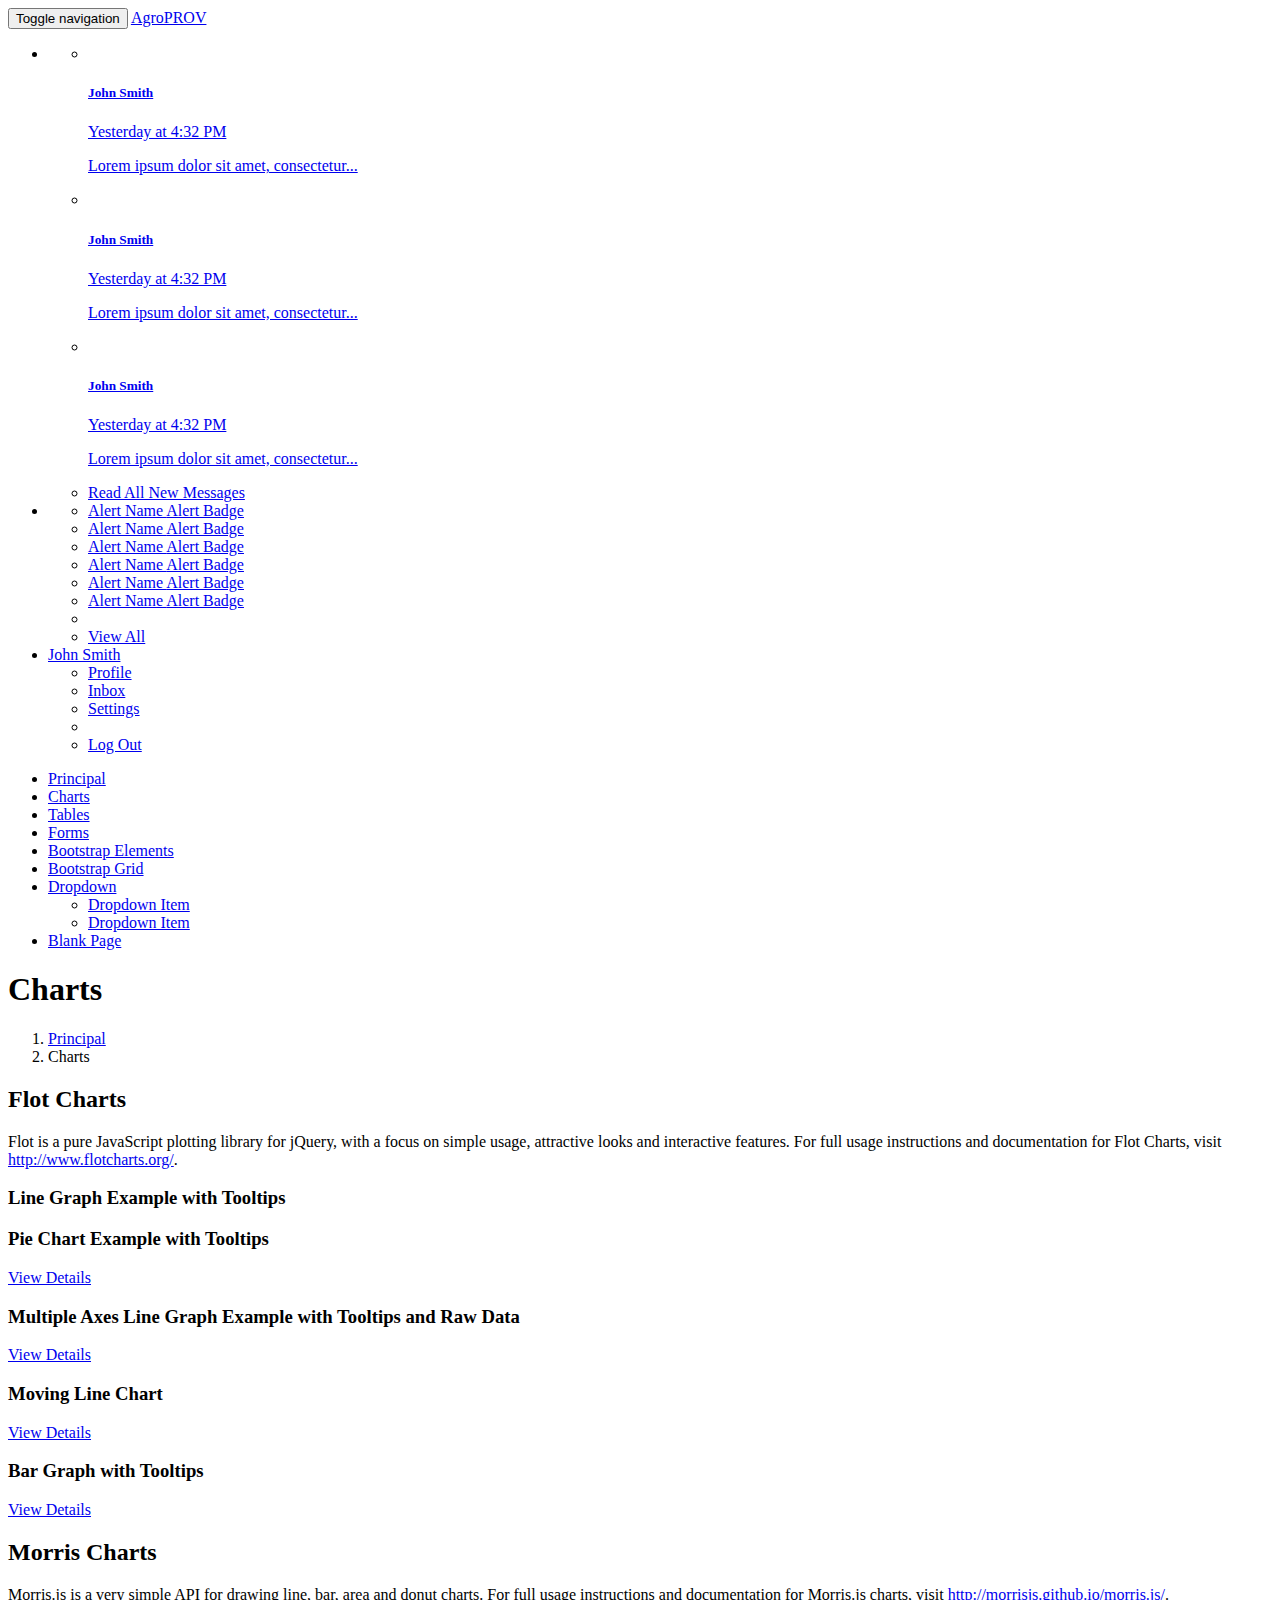
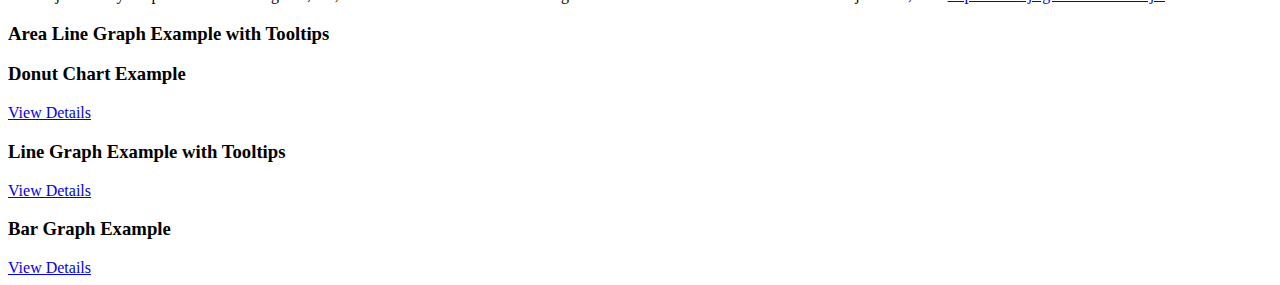
==== web/charts.html @ 5d56970c "Classes Temperatura" ====
<!DOCTYPE html>
<html lang="en">

<head>

    <meta charset="utf-8">
    <meta http-equiv="X-UA-Compatible" content="IE=edge">
    <meta name="viewport" content="width=device-width, initial-scale=1">
    <meta name="description" content="">
    <meta name="author" content="">

    <title>SB Admin - Bootstrap Admin Template</title>

    <!-- Bootstrap Core CSS -->
    <link href="css/bootstrap.min.css" rel="stylesheet">

    <!-- Custom CSS -->
    <link href="css/sb-admin.css" rel="stylesheet">

    <!-- Morris Charts CSS -->
    <link href="css/plugins/morris.css" rel="stylesheet">

    <!-- Custom Fonts -->
    <link href="font-awesome/css/font-awesome.min.css" rel="stylesheet" type="text/css">

    <!-- HTML5 Shim and Respond.js IE8 support of HTML5 elements and media queries -->
    <!-- WARNING: Respond.js doesn't work if you view the page via file:// -->
    <!--[if lt IE 9]>
        <script src="https://oss.maxcdn.com/libs/html5shiv/3.7.0/html5shiv.js"></script>
        <script src="https://oss.maxcdn.com/libs/respond.js/1.4.2/respond.min.js"></script>
    <![endif]-->

</head>

<body>

    <div id="wrapper">

        <!-- Navigation -->
        <nav class="navbar navbar-inverse navbar-fixed-top" role="navigation">
            <!-- Brand and toggle get grouped for better mobile display -->
            <div class="navbar-header">
                <button type="button" class="navbar-toggle" data-toggle="collapse" data-target=".navbar-ex1-collapse">
                    <span class="sr-only">Toggle navigation</span>
                    <span class="icon-bar"></span>
                    <span class="icon-bar"></span>
                    <span class="icon-bar"></span>
                </button>
                <a class="navbar-brand" href="principal.jsp">AgroPROV</a>
            </div>
            <!-- Top Menu Items -->
            <ul class="nav navbar-right top-nav">
                <li class="dropdown">
                    <a href="#" class="dropdown-toggle" data-toggle="dropdown"><i class="fa fa-envelope"></i> <b class="caret"></b></a>
                    <ul class="dropdown-menu message-dropdown">
                        <li class="message-preview">
                            <a href="#">
                                <div class="media">
                                    <span class="pull-left">
                                        <img class="media-object" src="http://placehold.it/50x50" alt="">
                                    </span>
                                    <div class="media-body">
                                        <h5 class="media-heading"><strong>John Smith</strong>
                                        </h5>
                                        <p class="small text-muted"><i class="fa fa-clock-o"></i> Yesterday at 4:32 PM</p>
                                        <p>Lorem ipsum dolor sit amet, consectetur...</p>
                                    </div>
                                </div>
                            </a>
                        </li>
                        <li class="message-preview">
                            <a href="#">
                                <div class="media">
                                    <span class="pull-left">
                                        <img class="media-object" src="http://placehold.it/50x50" alt="">
                                    </span>
                                    <div class="media-body">
                                        <h5 class="media-heading"><strong>John Smith</strong>
                                        </h5>
                                        <p class="small text-muted"><i class="fa fa-clock-o"></i> Yesterday at 4:32 PM</p>
                                        <p>Lorem ipsum dolor sit amet, consectetur...</p>
                                    </div>
                                </div>
                            </a>
                        </li>
                        <li class="message-preview">
                            <a href="#">
                                <div class="media">
                                    <span class="pull-left">
                                        <img class="media-object" src="http://placehold.it/50x50" alt="">
                                    </span>
                                    <div class="media-body">
                                        <h5 class="media-heading"><strong>John Smith</strong>
                                        </h5>
                                        <p class="small text-muted"><i class="fa fa-clock-o"></i> Yesterday at 4:32 PM</p>
                                        <p>Lorem ipsum dolor sit amet, consectetur...</p>
                                    </div>
                                </div>
                            </a>
                        </li>
                        <li class="message-footer">
                            <a href="#">Read All New Messages</a>
                        </li>
                    </ul>
                </li>
                <li class="dropdown">
                    <a href="#" class="dropdown-toggle" data-toggle="dropdown"><i class="fa fa-bell"></i> <b class="caret"></b></a>
                    <ul class="dropdown-menu alert-dropdown">
                        <li>
                            <a href="#">Alert Name <span class="label label-default">Alert Badge</span></a>
                        </li>
                        <li>
                            <a href="#">Alert Name <span class="label label-primary">Alert Badge</span></a>
                        </li>
                        <li>
                            <a href="#">Alert Name <span class="label label-success">Alert Badge</span></a>
                        </li>
                        <li>
                            <a href="#">Alert Name <span class="label label-info">Alert Badge</span></a>
                        </li>
                        <li>
                            <a href="#">Alert Name <span class="label label-warning">Alert Badge</span></a>
                        </li>
                        <li>
                            <a href="#">Alert Name <span class="label label-danger">Alert Badge</span></a>
                        </li>
                        <li class="divider"></li>
                        <li>
                            <a href="#">View All</a>
                        </li>
                    </ul>
                </li>
                <li class="dropdown">
                    <a href="#" class="dropdown-toggle" data-toggle="dropdown"><i class="fa fa-user"></i> John Smith <b class="caret"></b></a>
                    <ul class="dropdown-menu">
                        <li>
                            <a href="#"><i class="fa fa-fw fa-user"></i> Profile</a>
                        </li>
                        <li>
                            <a href="#"><i class="fa fa-fw fa-envelope"></i> Inbox</a>
                        </li>
                        <li>
                            <a href="#"><i class="fa fa-fw fa-gear"></i> Settings</a>
                        </li>
                        <li class="divider"></li>
                        <li>
                            <a href="#"><i class="fa fa-fw fa-power-off"></i> Log Out</a>
                        </li>
                    </ul>
                </li>
            </ul>
            <!-- Sidebar Menu Items - These collapse to the responsive navigation menu on small screens -->
            <div class="collapse navbar-collapse navbar-ex1-collapse">
                <ul class="nav navbar-nav side-nav">
                    <li>
                        <a href="principal.jsp"><i class="fa fa-fw fa-dashboard"></i> Principal</a>
                    </li>
                    <li class="active">
                        <a href="charts.html"><i class="fa fa-fw fa-bar-chart-o"></i> Charts</a>
                    </li>
                    <li>
                        <a href="tables.html"><i class="fa fa-fw fa-table"></i> Tables</a>
                    </li>
                    <li>
                        <a href="forms.html"><i class="fa fa-fw fa-edit"></i> Forms</a>
                    </li>
                    <li>
                        <a href="bootstrap-elements.html"><i class="fa fa-fw fa-desktop"></i> Bootstrap Elements</a>
                    </li>
                    <li>
                        <a href="bootstrap-grid.html"><i class="fa fa-fw fa-wrench"></i> Bootstrap Grid</a>
                    </li>
                    <li>
                        <a href="javascript:;" data-toggle="collapse" data-target="#demo"><i class="fa fa-fw fa-arrows-v"></i> Dropdown <i class="fa fa-fw fa-caret-down"></i></a>
                        <ul id="demo" class="collapse">
                            <li>
                                <a href="#">Dropdown Item</a>
                            </li>
                            <li>
                                <a href="#">Dropdown Item</a>
                            </li>
                        </ul>
                    </li>
                    <li>
                        <a href="blank-page.html"><i class="fa fa-fw fa-file"></i> Blank Page</a>
                    </li>
                    
                </ul>
            </div>
            <!-- /.navbar-collapse -->
        </nav>

        <div id="page-wrapper">

            <div class="container-fluid">

                <!-- Page Heading -->
                <div class="row">
                    <div class="col-lg-12">
                        <h1 class="page-header">
                            Charts
                        </h1>
                        <ol class="breadcrumb">
                            <li>
                                <i class="fa fa-dashboard"></i>  <a href="principal.jsp">Principal</a>
                            </li>
                            <li class="active">
                                <i class="fa fa-bar-chart-o"></i> Charts
                            </li>
                        </ol>
                    </div>
                </div>
                <!-- /.row -->

                <!-- Flot Charts -->
                <div class="row">
                    <div class="col-lg-12">
                        <h2 class="page-header">Flot Charts</h2>
                        <p class="lead">Flot is a pure JavaScript plotting library for jQuery, with a focus on simple usage, attractive looks and interactive features. For full usage instructions and documentation for Flot Charts, visit <a href="http://www.flotcharts.org/">http://www.flotcharts.org/</a>.</p>
                    </div>
                </div>
                <!-- /.row -->

                <div class="row">
                    <div class="col-lg-12">
                        <div class="panel panel-primary">
                            <div class="panel-heading">
                                <h3 class="panel-title"><i class="fa fa-bar-chart-o"></i> Line Graph Example with Tooltips</h3>
                            </div>
                            <div class="panel-body">
                                <div class="flot-chart">
                                    <div class="flot-chart-content" id="flot-line-chart"></div>
                                </div>
                            </div>
                        </div>
                    </div>
                </div>
                <!-- /.row -->

                <div class="row">
                    <div class="col-lg-4">
                        <div class="panel panel-green">
                            <div class="panel-heading">
                                <h3 class="panel-title"><i class="fa fa-long-arrow-right"></i> Pie Chart Example with Tooltips</h3>
                            </div>
                            <div class="panel-body">
                                <div class="flot-chart">
                                    <div class="flot-chart-content" id="flot-pie-chart"></div>
                                </div>
                                <div class="text-right">
                                    <a href="#">View Details <i class="fa fa-arrow-circle-right"></i></a>
                                </div>
                            </div>
                        </div>
                    </div>
                    <div class="col-lg-8">
                        <div class="panel panel-yellow">
                            <div class="panel-heading">
                                <h3 class="panel-title"><i class="fa fa-long-arrow-right"></i> Multiple Axes Line Graph Example with Tooltips and Raw Data</h3>
                            </div>
                            <div class="panel-body">
                                <div class="flot-chart">
                                    <div class="flot-chart-content" id="flot-multiple-axes-chart"></div>
                                </div>
                                <div class="text-right">
                                    <a href="#">View Details <i class="fa fa-arrow-circle-right"></i></a>
                                </div>
                            </div>
                        </div>
                    </div>
                </div>
                <!-- /.row -->

                <div class="row">
                    <div class="col-lg-6">
                        <div class="panel panel-red">
                            <div class="panel-heading">
                                <h3 class="panel-title"><i class="fa fa-long-arrow-right"></i> Moving Line Chart</h3>
                            </div>
                            <div class="panel-body">
                                <div class="flot-chart">
                                    <div class="flot-chart-content" id="flot-moving-line-chart"></div>
                                </div>
                                <div class="text-right">
                                    <a href="#">View Details <i class="fa fa-arrow-circle-right"></i></a>
                                </div>
                            </div>
                        </div>
                    </div>
                    <div class="col-lg-6">
                        <div class="panel panel-primary">
                            <div class="panel-heading">
                                <h3 class="panel-title"><i class="fa fa-long-arrow-right"></i> Bar Graph with Tooltips</h3>
                            </div>
                            <div class="panel-body">
                                <div class="flot-chart">
                                    <div class="flot-chart-content" id="flot-bar-chart"></div>
                                </div>
                                <div class="text-right">
                                    <a href="#">View Details <i class="fa fa-arrow-circle-right"></i></a>
                                </div>
                            </div>
                        </div>
                    </div>
                </div>
                <!-- /.row -->

                <!-- Morris Charts -->
                <div class="row">
                    <div class="col-lg-12">
                        <h2 class="page-header">Morris Charts</h2>
                        <p class="lead">Morris.js is a very simple API for drawing line, bar, area and donut charts. For full usage instructions and documentation for Morris.js charts, visit <a href="http://morrisjs.github.io/morris.js/">http://morrisjs.github.io/morris.js/</a>.</p>
                    </div>
                </div>
                <!-- /.row -->

                <div class="row">
                    <div class="col-lg-12">
                        <div class="panel panel-green">
                            <div class="panel-heading">
                                <h3 class="panel-title"><i class="fa fa-bar-chart-o"></i> Area Line Graph Example with Tooltips</h3>
                            </div>
                            <div class="panel-body">
                                <div id="morris-area-chart"></div>
                            </div>
                        </div>
                    </div>
                </div>
                <!-- /.row -->

                <div class="row">
                    <div class="col-lg-4">
                        <div class="panel panel-yellow">
                            <div class="panel-heading">
                                <h3 class="panel-title"><i class="fa fa-long-arrow-right"></i> Donut Chart Example</h3>
                            </div>
                            <div class="panel-body">
                                <div id="morris-donut-chart"></div>
                                <div class="text-right">
                                    <a href="#">View Details <i class="fa fa-arrow-circle-right"></i></a>
                                </div>
                            </div>
                        </div>
                    </div>
                    <div class="col-lg-4">
                        <div class="panel panel-red">
                            <div class="panel-heading">
                                <h3 class="panel-title"><i class="fa fa-long-arrow-right"></i> Line Graph Example with Tooltips</h3>
                            </div>
                            <div class="panel-body">
                                <div id="morris-line-chart"></div>
                                <div class="text-right">
                                    <a href="#">View Details <i class="fa fa-arrow-circle-right"></i></a>
                                </div>
                            </div>
                        </div>
                    </div>
                    <div class="col-lg-4">
                        <div class="panel panel-primary">
                            <div class="panel-heading">
                                <h3 class="panel-title"><i class="fa fa-long-arrow-right"></i> Bar Graph Example</h3>
                            </div>
                            <div class="panel-body">
                                <div id="morris-bar-chart"></div>
                                <div class="text-right">
                                    <a href="#">View Details <i class="fa fa-arrow-circle-right"></i></a>
                                </div>
                            </div>
                        </div>
                    </div>
                </div>
                <!-- /.row -->

            </div>
            <!-- /.container-fluid -->

        </div>
        <!-- /#page-wrapper -->

    </div>
    <!-- /#wrapper -->

    <!-- jQuery -->
    <script src="js/jquery.js"></script>

    <!-- Bootstrap Core JavaScript -->
    <script src="js/bootstrap.min.js"></script>

    <!-- Morris Charts JavaScript -->
    <script src="js/plugins/morris/raphael.min.js"></script>
    <script src="js/plugins/morris/morris.min.js"></script>
    <script src="js/plugins/morris/morris-data.js"></script>

    <!-- Flot Charts JavaScript -->
    <!--[if lte IE 8]><script src="js/excanvas.min.js"></script><![endif]-->
    <script src="js/plugins/flot/jquery.flot.js"></script>
    <script src="js/plugins/flot/jquery.flot.tooltip.min.js"></script>
    <script src="js/plugins/flot/jquery.flot.resize.js"></script>
    <script src="js/plugins/flot/jquery.flot.pie.js"></script>
    <script src="js/plugins/flot/flot-data.js"></script>

</body>

</html>
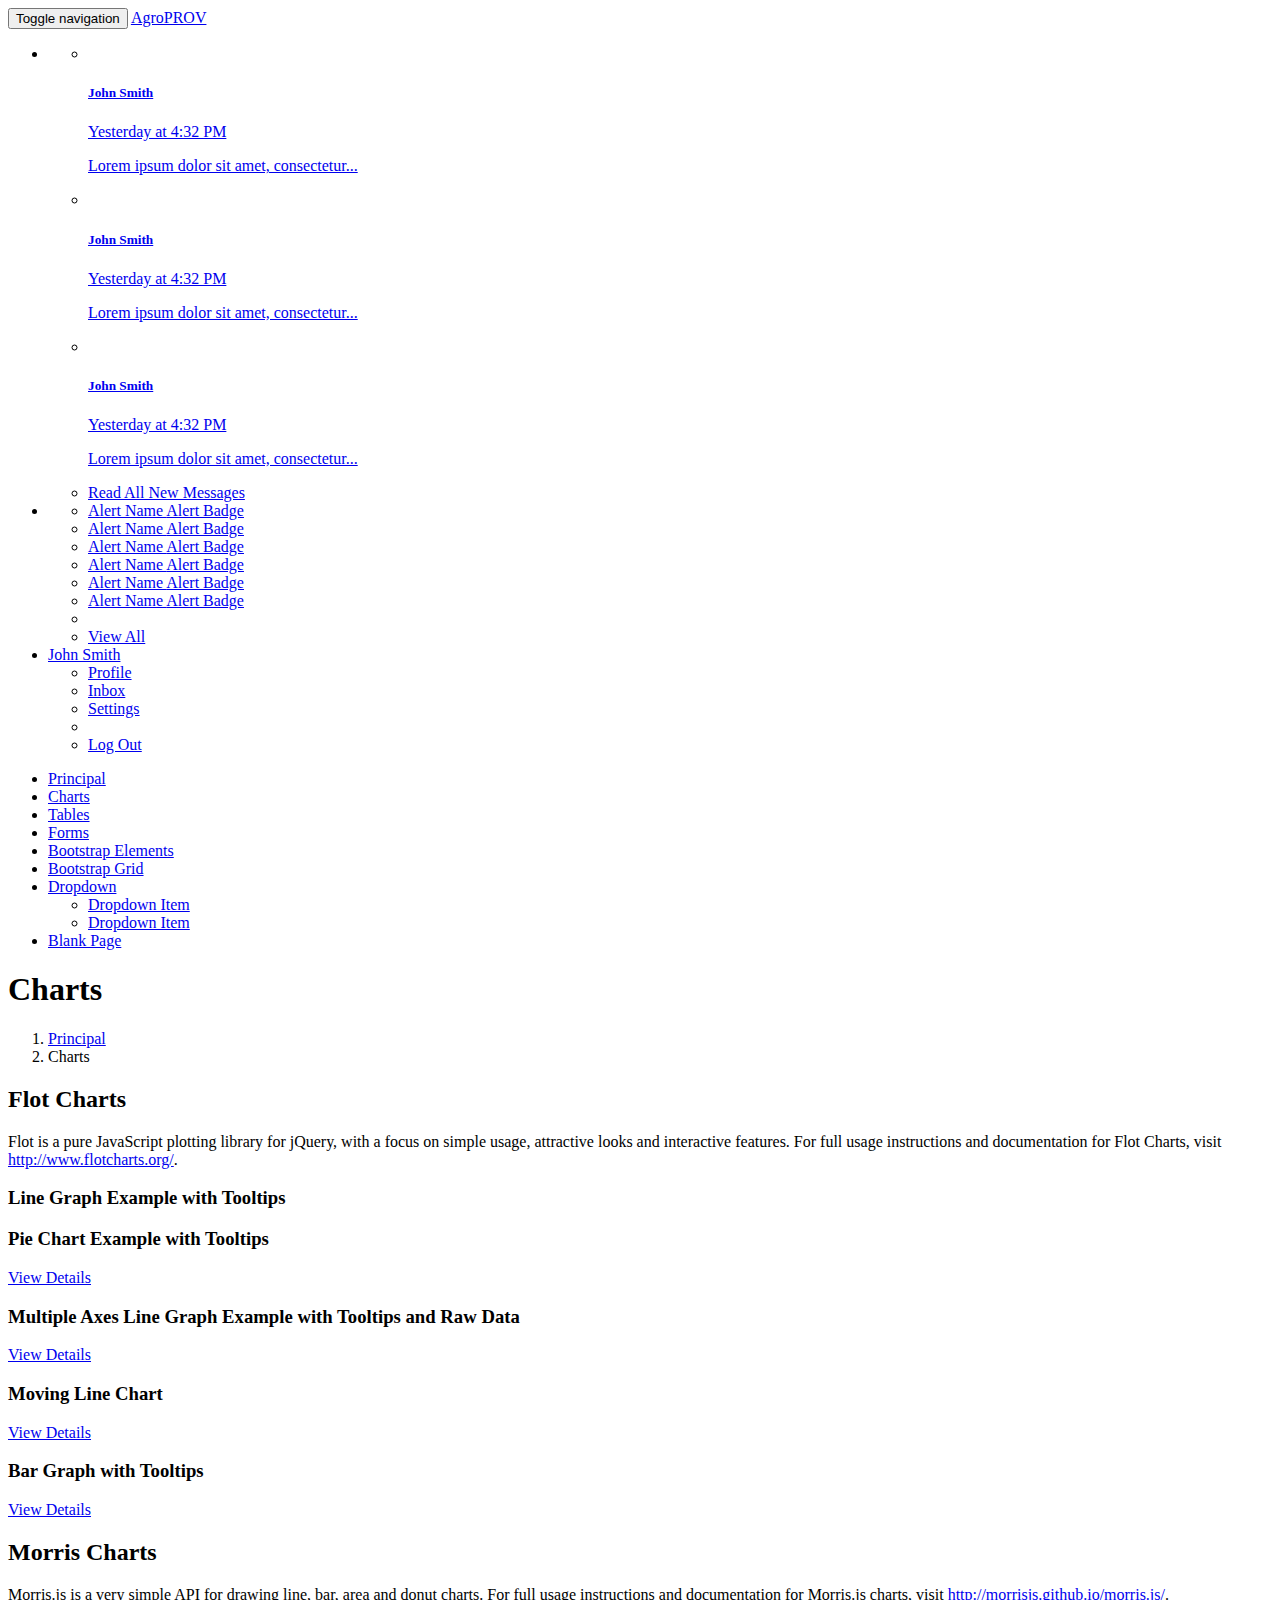
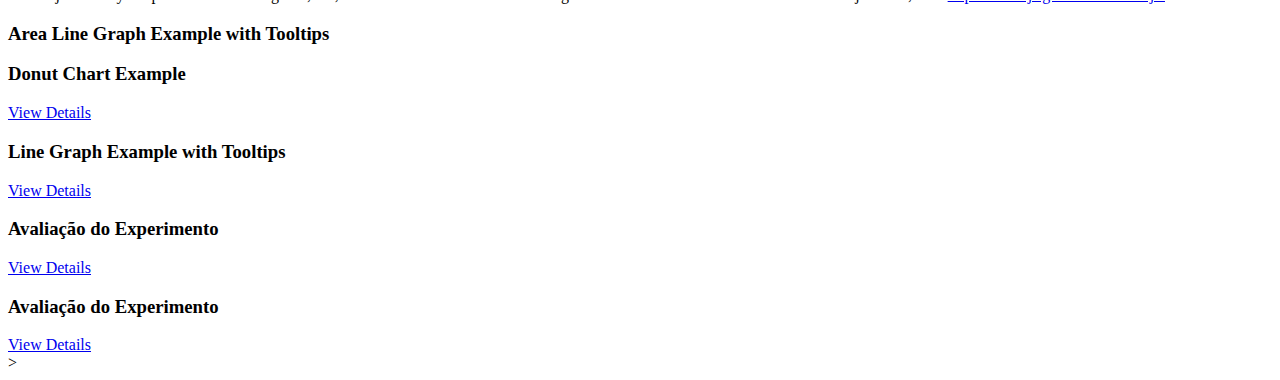
==== commit b25ff47a: "FormAnimal criado" ====
--- a/web/charts.html
+++ b/web/charts.html
@@ -1,404 +1,432 @@
 <!DOCTYPE html>
 <html lang="en">
 
-<head>
-
-    <meta charset="utf-8">
-    <meta http-equiv="X-UA-Compatible" content="IE=edge">
-    <meta name="viewport" content="width=device-width, initial-scale=1">
-    <meta name="description" content="">
-    <meta name="author" content="">
-
-    <title>SB Admin - Bootstrap Admin Template</title>
-
-    <!-- Bootstrap Core CSS -->
-    <link href="css/bootstrap.min.css" rel="stylesheet">
-
-    <!-- Custom CSS -->
-    <link href="css/sb-admin.css" rel="stylesheet">
-
-    <!-- Morris Charts CSS -->
-    <link href="css/plugins/morris.css" rel="stylesheet">
-
-    <!-- Custom Fonts -->
-    <link href="font-awesome/css/font-awesome.min.css" rel="stylesheet" type="text/css">
-
-    <!-- HTML5 Shim and Respond.js IE8 support of HTML5 elements and media queries -->
-    <!-- WARNING: Respond.js doesn't work if you view the page via file:// -->
-    <!--[if lt IE 9]>
-        <script src="https://oss.maxcdn.com/libs/html5shiv/3.7.0/html5shiv.js"></script>
-        <script src="https://oss.maxcdn.com/libs/respond.js/1.4.2/respond.min.js"></script>
-    <![endif]-->
-
-</head>
-
-<body>
-
-    <div id="wrapper">
-
-        <!-- Navigation -->
-        <nav class="navbar navbar-inverse navbar-fixed-top" role="navigation">
-            <!-- Brand and toggle get grouped for better mobile display -->
-            <div class="navbar-header">
-                <button type="button" class="navbar-toggle" data-toggle="collapse" data-target=".navbar-ex1-collapse">
-                    <span class="sr-only">Toggle navigation</span>
-                    <span class="icon-bar"></span>
-                    <span class="icon-bar"></span>
-                    <span class="icon-bar"></span>
-                </button>
-                <a class="navbar-brand" href="principal.jsp">AgroPROV</a>
-            </div>
-            <!-- Top Menu Items -->
-            <ul class="nav navbar-right top-nav">
-                <li class="dropdown">
-                    <a href="#" class="dropdown-toggle" data-toggle="dropdown"><i class="fa fa-envelope"></i> <b class="caret"></b></a>
-                    <ul class="dropdown-menu message-dropdown">
-                        <li class="message-preview">
-                            <a href="#">
-                                <div class="media">
-                                    <span class="pull-left">
-                                        <img class="media-object" src="http://placehold.it/50x50" alt="">
-                                    </span>
-                                    <div class="media-body">
-                                        <h5 class="media-heading"><strong>John Smith</strong>
-                                        </h5>
-                                        <p class="small text-muted"><i class="fa fa-clock-o"></i> Yesterday at 4:32 PM</p>
-                                        <p>Lorem ipsum dolor sit amet, consectetur...</p>
-                                    </div>
-                                </div>
-                            </a>
-                        </li>
-                        <li class="message-preview">
-                            <a href="#">
-                                <div class="media">
-                                    <span class="pull-left">
-                                        <img class="media-object" src="http://placehold.it/50x50" alt="">
-                                    </span>
-                                    <div class="media-body">
-                                        <h5 class="media-heading"><strong>John Smith</strong>
-                                        </h5>
-                                        <p class="small text-muted"><i class="fa fa-clock-o"></i> Yesterday at 4:32 PM</p>
-                                        <p>Lorem ipsum dolor sit amet, consectetur...</p>
-                                    </div>
-                                </div>
-                            </a>
-                        </li>
-                        <li class="message-preview">
-                            <a href="#">
-                                <div class="media">
-                                    <span class="pull-left">
-                                        <img class="media-object" src="http://placehold.it/50x50" alt="">
-                                    </span>
-                                    <div class="media-body">
-                                        <h5 class="media-heading"><strong>John Smith</strong>
-                                        </h5>
-                                        <p class="small text-muted"><i class="fa fa-clock-o"></i> Yesterday at 4:32 PM</p>
-                                        <p>Lorem ipsum dolor sit amet, consectetur...</p>
-                                    </div>
-                                </div>
-                            </a>
-                        </li>
-                        <li class="message-footer">
-                            <a href="#">Read All New Messages</a>
-                        </li>
-                    </ul>
-                </li>
-                <li class="dropdown">
-                    <a href="#" class="dropdown-toggle" data-toggle="dropdown"><i class="fa fa-bell"></i> <b class="caret"></b></a>
-                    <ul class="dropdown-menu alert-dropdown">
-                        <li>
-                            <a href="#">Alert Name <span class="label label-default">Alert Badge</span></a>
-                        </li>
-                        <li>
-                            <a href="#">Alert Name <span class="label label-primary">Alert Badge</span></a>
-                        </li>
-                        <li>
-                            <a href="#">Alert Name <span class="label label-success">Alert Badge</span></a>
-                        </li>
-                        <li>
-                            <a href="#">Alert Name <span class="label label-info">Alert Badge</span></a>
-                        </li>
-                        <li>
-                            <a href="#">Alert Name <span class="label label-warning">Alert Badge</span></a>
-                        </li>
-                        <li>
-                            <a href="#">Alert Name <span class="label label-danger">Alert Badge</span></a>
-                        </li>
-                        <li class="divider"></li>
-                        <li>
-                            <a href="#">View All</a>
-                        </li>
-                    </ul>
-                </li>
-                <li class="dropdown">
-                    <a href="#" class="dropdown-toggle" data-toggle="dropdown"><i class="fa fa-user"></i> John Smith <b class="caret"></b></a>
-                    <ul class="dropdown-menu">
-                        <li>
-                            <a href="#"><i class="fa fa-fw fa-user"></i> Profile</a>
-                        </li>
-                        <li>
-                            <a href="#"><i class="fa fa-fw fa-envelope"></i> Inbox</a>
-                        </li>
-                        <li>
-                            <a href="#"><i class="fa fa-fw fa-gear"></i> Settings</a>
-                        </li>
-                        <li class="divider"></li>
-                        <li>
-                            <a href="#"><i class="fa fa-fw fa-power-off"></i> Log Out</a>
-                        </li>
-                    </ul>
-                </li>
-            </ul>
-            <!-- Sidebar Menu Items - These collapse to the responsive navigation menu on small screens -->
-            <div class="collapse navbar-collapse navbar-ex1-collapse">
-                <ul class="nav navbar-nav side-nav">
-                    <li>
-                        <a href="principal.jsp"><i class="fa fa-fw fa-dashboard"></i> Principal</a>
-                    </li>
-                    <li class="active">
-                        <a href="charts.html"><i class="fa fa-fw fa-bar-chart-o"></i> Charts</a>
-                    </li>
-                    <li>
-                        <a href="tables.html"><i class="fa fa-fw fa-table"></i> Tables</a>
-                    </li>
-                    <li>
-                        <a href="forms.html"><i class="fa fa-fw fa-edit"></i> Forms</a>
-                    </li>
-                    <li>
-                        <a href="bootstrap-elements.html"><i class="fa fa-fw fa-desktop"></i> Bootstrap Elements</a>
-                    </li>
-                    <li>
-                        <a href="bootstrap-grid.html"><i class="fa fa-fw fa-wrench"></i> Bootstrap Grid</a>
-                    </li>
-                    <li>
-                        <a href="javascript:;" data-toggle="collapse" data-target="#demo"><i class="fa fa-fw fa-arrows-v"></i> Dropdown <i class="fa fa-fw fa-caret-down"></i></a>
-                        <ul id="demo" class="collapse">
-                            <li>
-                                <a href="#">Dropdown Item</a>
-                            </li>
-                            <li>
-                                <a href="#">Dropdown Item</a>
+    <head>
+
+        <meta charset="utf-8">
+        <meta http-equiv="X-UA-Compatible" content="IE=edge">
+        <meta name="viewport" content="width=device-width, initial-scale=1">
+        <meta name="description" content="">
+        <meta name="author" content="">
+
+        <title>SB Admin - Bootstrap Admin Template</title>
+
+        <!-- Bootstrap Core CSS -->
+        <link href="css/bootstrap.min.css" rel="stylesheet">
+
+        <!-- Custom CSS -->
+        <link href="css/sb-admin.css" rel="stylesheet">
+
+        <!-- Morris Charts CSS -->
+        <link href="css/plugins/morris.css" rel="stylesheet">
+
+        <!-- Custom Fonts -->
+        <link href="font-awesome/css/font-awesome.min.css" rel="stylesheet" type="text/css">
+
+        <!-- HTML5 Shim and Respond.js IE8 support of HTML5 elements and media queries -->
+        <!-- WARNING: Respond.js doesn't work if you view the page via file:// -->
+        <!--[if lt IE 9]>
+            <script src="https://oss.maxcdn.com/libs/html5shiv/3.7.0/html5shiv.js"></script>
+            <script src="https://oss.maxcdn.com/libs/respond.js/1.4.2/respond.min.js"></script>
+        <![endif]-->
+
+    </head>
+
+    <body>
+
+        <div id="wrapper">
+
+            <!-- Navigation -->
+            <nav class="navbar navbar-inverse navbar-fixed-top" role="navigation">
+                <!-- Brand and toggle get grouped for better mobile display -->
+                <div class="navbar-header">
+                    <button type="button" class="navbar-toggle" data-toggle="collapse" data-target=".navbar-ex1-collapse">
+                        <span class="sr-only">Toggle navigation</span>
+                        <span class="icon-bar"></span>
+                        <span class="icon-bar"></span>
+                        <span class="icon-bar"></span>
+                    </button>
+                    <a class="navbar-brand" href="principal.jsp">AgroPROV</a>
+                </div>
+                <!-- Top Menu Items -->
+                <ul class="nav navbar-right top-nav">
+                    <li class="dropdown">
+                        <a href="#" class="dropdown-toggle" data-toggle="dropdown"><i class="fa fa-envelope"></i> <b class="caret"></b></a>
+                        <ul class="dropdown-menu message-dropdown">
+                            <li class="message-preview">
+                                <a href="#">
+                                    <div class="media">
+                                        <span class="pull-left">
+                                            <img class="media-object" src="http://placehold.it/50x50" alt="">
+                                        </span>
+                                        <div class="media-body">
+                                            <h5 class="media-heading"><strong>John Smith</strong>
+                                            </h5>
+                                            <p class="small text-muted"><i class="fa fa-clock-o"></i> Yesterday at 4:32 PM</p>
+                                            <p>Lorem ipsum dolor sit amet, consectetur...</p>
+                                        </div>
+                                    </div>
+                                </a>
+                            </li>
+                            <li class="message-preview">
+                                <a href="#">
+                                    <div class="media">
+                                        <span class="pull-left">
+                                            <img class="media-object" src="http://placehold.it/50x50" alt="">
+                                        </span>
+                                        <div class="media-body">
+                                            <h5 class="media-heading"><strong>John Smith</strong>
+                                            </h5>
+                                            <p class="small text-muted"><i class="fa fa-clock-o"></i> Yesterday at 4:32 PM</p>
+                                            <p>Lorem ipsum dolor sit amet, consectetur...</p>
+                                        </div>
+                                    </div>
+                                </a>
+                            </li>
+                            <li class="message-preview">
+                                <a href="#">
+                                    <div class="media">
+                                        <span class="pull-left">
+                                            <img class="media-object" src="http://placehold.it/50x50" alt="">
+                                        </span>
+                                        <div class="media-body">
+                                            <h5 class="media-heading"><strong>John Smith</strong>
+                                            </h5>
+                                            <p class="small text-muted"><i class="fa fa-clock-o"></i> Yesterday at 4:32 PM</p>
+                                            <p>Lorem ipsum dolor sit amet, consectetur...</p>
+                                        </div>
+                                    </div>
+                                </a>
+                            </li>
+                            <li class="message-footer">
+                                <a href="#">Read All New Messages</a>
                             </li>
                         </ul>
                     </li>
-                    <li>
-                        <a href="blank-page.html"><i class="fa fa-fw fa-file"></i> Blank Page</a>
+                    <li class="dropdown">
+                        <a href="#" class="dropdown-toggle" data-toggle="dropdown"><i class="fa fa-bell"></i> <b class="caret"></b></a>
+                        <ul class="dropdown-menu alert-dropdown">
+                            <li>
+                                <a href="#">Alert Name <span class="label label-default">Alert Badge</span></a>
+                            </li>
+                            <li>
+                                <a href="#">Alert Name <span class="label label-primary">Alert Badge</span></a>
+                            </li>
+                            <li>
+                                <a href="#">Alert Name <span class="label label-success">Alert Badge</span></a>
+                            </li>
+                            <li>
+                                <a href="#">Alert Name <span class="label label-info">Alert Badge</span></a>
+                            </li>
+                            <li>
+                                <a href="#">Alert Name <span class="label label-warning">Alert Badge</span></a>
+                            </li>
+                            <li>
+                                <a href="#">Alert Name <span class="label label-danger">Alert Badge</span></a>
+                            </li>
+                            <li class="divider"></li>
+                            <li>
+                                <a href="#">View All</a>
+                            </li>
+                        </ul>
                     </li>
-                    
+                    <li class="dropdown">
+                        <a href="#" class="dropdown-toggle" data-toggle="dropdown"><i class="fa fa-user"></i> John Smith <b class="caret"></b></a>
+                        <ul class="dropdown-menu">
+                            <li>
+                                <a href="#"><i class="fa fa-fw fa-user"></i> Profile</a>
+                            </li>
+                            <li>
+                                <a href="#"><i class="fa fa-fw fa-envelope"></i> Inbox</a>
+                            </li>
+                            <li>
+                                <a href="#"><i class="fa fa-fw fa-gear"></i> Settings</a>
+                            </li>
+                            <li class="divider"></li>
+                            <li>
+                                <a href="#"><i class="fa fa-fw fa-power-off"></i> Log Out</a>
+                            </li>
+                        </ul>
+                    </li>
                 </ul>
+                <!-- Sidebar Menu Items - These collapse to the responsive navigation menu on small screens -->
+                <div class="collapse navbar-collapse navbar-ex1-collapse">
+                    <ul class="nav navbar-nav side-nav">
+                        <li>
+                            <a href="principal.jsp"><i class="fa fa-fw fa-dashboard"></i> Principal</a>
+                        </li>
+                        <li class="active">
+                            <a href="charts.html"><i class="fa fa-fw fa-bar-chart-o"></i> Charts</a>
+                        </li>
+                        <li>
+                            <a href="tables.html"><i class="fa fa-fw fa-table"></i> Tables</a>
+                        </li>
+                        <li>
+                            <a href="forms.html"><i class="fa fa-fw fa-edit"></i> Forms</a>
+                        </li>
+                        <li>
+                            <a href="bootstrap-elements.html"><i class="fa fa-fw fa-desktop"></i> Bootstrap Elements</a>
+                        </li>
+                        <li>
+                            <a href="bootstrap-grid.html"><i class="fa fa-fw fa-wrench"></i> Bootstrap Grid</a>
+                        </li>
+                        <li>
+                            <a href="javascript:;" data-toggle="collapse" data-target="#demo"><i class="fa fa-fw fa-arrows-v"></i> Dropdown <i class="fa fa-fw fa-caret-down"></i></a>
+                            <ul id="demo" class="collapse">
+                                <li>
+                                    <a href="#">Dropdown Item</a>
+                                </li>
+                                <li>
+                                    <a href="#">Dropdown Item</a>
+                                </li>
+                            </ul>
+                        </li>
+                        <li>
+                            <a href="blank-page.html"><i class="fa fa-fw fa-file"></i> Blank Page</a>
+                        </li>
+
+                    </ul>
+                </div>
+                <!-- /.navbar-collapse -->
+            </nav>
+
+            <div id="page-wrapper">
+
+                <div class="container-fluid">
+
+                    <!-- Page Heading -->
+                    <div class="row">
+                        <div class="col-lg-12">
+                            <h1 class="page-header">
+                                Charts
+                            </h1>
+                            <ol class="breadcrumb">
+                                <li>
+                                    <i class="fa fa-dashboard"></i>  <a href="principal.jsp">Principal</a>
+                                </li>
+                                <li class="active">
+                                    <i class="fa fa-bar-chart-o"></i> Charts
+                                </li>
+                            </ol>
+                        </div>
+                    </div>
+                    <!-- /.row -->
+
+                    <!-- Flot Charts -->
+                    <div class="row">
+                        <div class="col-lg-12">
+                            <h2 class="page-header">Flot Charts</h2>
+                            <p class="lead">Flot is a pure JavaScript plotting library for jQuery, with a focus on simple usage, attractive looks and interactive features. For full usage instructions and documentation for Flot Charts, visit <a href="http://www.flotcharts.org/">http://www.flotcharts.org/</a>.</p>
+                        </div>
+                    </div>
+                    <!-- /.row -->
+                    <div class="row">
+                        <div class="col-lg-12">
+                            <div class="table-responsive">
+                                <div id ="listanimais"></div>
+                            </div>
+                        </div>  
+                    </div>
+
+                    <div class="row">
+                        <div class="col-lg-12">
+                            <div class="panel panel-primary">
+                                <div class="panel-heading">
+                                    <h3 class="panel-title"><i class="fa fa-bar-chart-o"></i> Line Graph Example with Tooltips</h3>
+                                </div>
+                                <div class="panel-body">
+                                    <div class="flot-chart">
+                                        <div class="flot-chart-content" id="flot-line-chart"></div>
+                                    </div>
+                                </div>
+                            </div>
+                        </div>
+                    </div>
+                    <!-- /.row -->
+
+                    <div class="row">
+                        <div class="col-lg-4">
+                            <div class="panel panel-green">
+                                <div class="panel-heading">
+                                    <h3 class="panel-title"><i class="fa fa-long-arrow-right"></i> Pie Chart Example with Tooltips</h3>
+                                </div>
+                                <div class="panel-body">
+                                    <div class="flot-chart">
+                                        <div class="flot-chart-content" id="flot-pie-chart"></div>
+                                    </div>
+                                    <div class="text-right">
+                                        <a href="#">View Details <i class="fa fa-arrow-circle-right"></i></a>
+                                    </div>
+                                </div>
+                            </div>
+                        </div>
+                        <div class="col-lg-8">
+                            <div class="panel panel-yellow">
+                                <div class="panel-heading">
+                                    <h3 class="panel-title"><i class="fa fa-long-arrow-right"></i> Multiple Axes Line Graph Example with Tooltips and Raw Data</h3>
+                                </div>
+                                <div class="panel-body">
+                                    <div class="flot-chart">
+                                        <div class="flot-chart-content" id="flot-multiple-axes-chart"></div>
+                                    </div>
+                                    <div class="text-right">
+                                        <a href="#">View Details <i class="fa fa-arrow-circle-right"></i></a>
+                                    </div>
+                                </div>
+                            </div>
+                        </div>
+                    </div>
+                    <!-- /.row -->
+
+                    <div class="row">
+                        <div class="col-lg-6">
+                            <div class="panel panel-red">
+                                <div class="panel-heading">
+                                    <h3 class="panel-title"><i class="fa fa-long-arrow-right"></i> Moving Line Chart</h3>
+                                </div>
+                                <div class="panel-body">
+                                    <div class="flot-chart">
+                                        <div class="flot-chart-content" id="flot-moving-line-chart"></div>
+                                    </div>
+                                    <div class="text-right">
+                                        <a href="#">View Details <i class="fa fa-arrow-circle-right"></i></a>
+                                    </div>
+                                </div>
+                            </div>
+                        </div>
+                        <div class="col-lg-6">
+                            <div class="panel panel-primary">
+                                <div class="panel-heading">
+                                    <h3 class="panel-title"><i class="fa fa-long-arrow-right"></i> Bar Graph with Tooltips</h3>
+                                </div>
+                                <div class="panel-body">
+                                    <div class="flot-chart">
+                                        <div class="flot-chart-content" id="flot-bar-chart"></div>
+                                    </div>
+                                    <div class="text-right">
+                                        <a href="#">View Details <i class="fa fa-arrow-circle-right"></i></a>
+                                    </div>
+                                </div>
+                            </div>
+                        </div>
+                    </div>
+                    <!-- /.row -->
+
+                    <!-- Morris Charts -->
+                    <div class="row">
+                        <div class="col-lg-12">
+                            <h2 class="page-header">Morris Charts</h2>
+                            <p class="lead">Morris.js is a very simple API for drawing line, bar, area and donut charts. For full usage instructions and documentation for Morris.js charts, visit <a href="http://morrisjs.github.io/morris.js/">http://morrisjs.github.io/morris.js/</a>.</p>
+                        </div>
+                    </div>
+                    <!-- /.row -->
+
+                    <div class="row">
+                        <div class="col-lg-12">
+                            <div class="panel panel-green">
+                                <div class="panel-heading">
+                                    <h3 class="panel-title"><i class="fa fa-bar-chart-o"></i> Area Line Graph Example with Tooltips</h3>
+                                </div>
+                                <div class="panel-body">
+                                    <div id="morris-area-chart"></div>
+                                </div>
+                            </div>
+                        </div>
+                    </div>
+                    <!-- /.row -->
+
+                    <div class="row">
+                        <div class="col-lg-4">
+                            <div class="panel panel-yellow">
+                                <div class="panel-heading">
+                                    <h3 class="panel-title"><i class="fa fa-long-arrow-right"></i> Donut Chart Example</h3>
+                                </div>
+                                <div class="panel-body">
+                                    <div id="morris-donut-chart"></div>
+                                    <div class="text-right">
+                                        <a href="#">View Details <i class="fa fa-arrow-circle-right"></i></a>
+                                    </div>
+                                </div>
+                            </div>
+                        </div>
+                        <div class="col-lg-4">
+                            <div class="panel panel-red">
+                                <div class="panel-heading">
+                                    <h3 class="panel-title"><i class="fa fa-long-arrow-right"></i> Line Graph Example with Tooltips</h3>
+                                </div>
+                                <div class="panel-body">
+                                    <div id="morris-line-chart"></div>
+                                    <div class="text-right">
+                                        <a href="#">View Details <i class="fa fa-arrow-circle-right"></i></a>
+                                    </div>
+                                </div>
+                            </div>
+                        </div>
+
+                    </div>
+
+                    <div class="row">
+                        <div class="col-lg-12">
+                            <div class="panel panel-primary">
+                                <div class="panel-heading">
+                                    <h3 class="panel-title"><i class="fa fa-long-arrow-right"></i>Avalia&ccedil;&atilde;o do Experimento</h3>
+                                </div>
+                                <div class="panel-body">
+                                    <div id="morris-bar-chart"></div>
+                                    <div class="text-right">
+                                        <a href="#">View Details <i class="fa fa-arrow-circle-right"></i></a>
+                                    </div>
+                                </div>
+                            </div>
+                        </div>
+
+                    </div>
+                    <div class="row">
+                        <div class="col-lg-12">
+                            <div class="panel panel-primary">
+                                <div class="panel-heading">
+                                    <h3 class="panel-title"><i class="fa fa-long-arrow-right"></i>Avalia&ccedil;&atilde;o do Experimento</h3>
+                                </div>
+                                <div class="panel-body">
+                                    <div id="morris-bar-chart2"></div>
+                                    <div class="text-right">
+                                        <a href="#">View Details <i class="fa fa-arrow-circle-right"></i></a>
+                                    </div>
+                                </div>
+                            </div>
+                        </div>
+
+                    </div>>
+                    <!-- /.row -->
+
+                </div>
+                <!-- /.container-fluid -->
+
             </div>
-            <!-- /.navbar-collapse -->
-        </nav>
-
-        <div id="page-wrapper">
-
-            <div class="container-fluid">
-
-                <!-- Page Heading -->
-                <div class="row">
-                    <div class="col-lg-12">
-                        <h1 class="page-header">
-                            Charts
-                        </h1>
-                        <ol class="breadcrumb">
-                            <li>
-                                <i class="fa fa-dashboard"></i>  <a href="principal.jsp">Principal</a>
-                            </li>
-                            <li class="active">
-                                <i class="fa fa-bar-chart-o"></i> Charts
-                            </li>
-                        </ol>
-                    </div>
-                </div>
-                <!-- /.row -->
-
-                <!-- Flot Charts -->
-                <div class="row">
-                    <div class="col-lg-12">
-                        <h2 class="page-header">Flot Charts</h2>
-                        <p class="lead">Flot is a pure JavaScript plotting library for jQuery, with a focus on simple usage, attractive looks and interactive features. For full usage instructions and documentation for Flot Charts, visit <a href="http://www.flotcharts.org/">http://www.flotcharts.org/</a>.</p>
-                    </div>
-                </div>
-                <!-- /.row -->
-
-                <div class="row">
-                    <div class="col-lg-12">
-                        <div class="panel panel-primary">
-                            <div class="panel-heading">
-                                <h3 class="panel-title"><i class="fa fa-bar-chart-o"></i> Line Graph Example with Tooltips</h3>
-                            </div>
-                            <div class="panel-body">
-                                <div class="flot-chart">
-                                    <div class="flot-chart-content" id="flot-line-chart"></div>
-                                </div>
-                            </div>
-                        </div>
-                    </div>
-                </div>
-                <!-- /.row -->
-
-                <div class="row">
-                    <div class="col-lg-4">
-                        <div class="panel panel-green">
-                            <div class="panel-heading">
-                                <h3 class="panel-title"><i class="fa fa-long-arrow-right"></i> Pie Chart Example with Tooltips</h3>
-                            </div>
-                            <div class="panel-body">
-                                <div class="flot-chart">
-                                    <div class="flot-chart-content" id="flot-pie-chart"></div>
-                                </div>
-                                <div class="text-right">
-                                    <a href="#">View Details <i class="fa fa-arrow-circle-right"></i></a>
-                                </div>
-                            </div>
-                        </div>
-                    </div>
-                    <div class="col-lg-8">
-                        <div class="panel panel-yellow">
-                            <div class="panel-heading">
-                                <h3 class="panel-title"><i class="fa fa-long-arrow-right"></i> Multiple Axes Line Graph Example with Tooltips and Raw Data</h3>
-                            </div>
-                            <div class="panel-body">
-                                <div class="flot-chart">
-                                    <div class="flot-chart-content" id="flot-multiple-axes-chart"></div>
-                                </div>
-                                <div class="text-right">
-                                    <a href="#">View Details <i class="fa fa-arrow-circle-right"></i></a>
-                                </div>
-                            </div>
-                        </div>
-                    </div>
-                </div>
-                <!-- /.row -->
-
-                <div class="row">
-                    <div class="col-lg-6">
-                        <div class="panel panel-red">
-                            <div class="panel-heading">
-                                <h3 class="panel-title"><i class="fa fa-long-arrow-right"></i> Moving Line Chart</h3>
-                            </div>
-                            <div class="panel-body">
-                                <div class="flot-chart">
-                                    <div class="flot-chart-content" id="flot-moving-line-chart"></div>
-                                </div>
-                                <div class="text-right">
-                                    <a href="#">View Details <i class="fa fa-arrow-circle-right"></i></a>
-                                </div>
-                            </div>
-                        </div>
-                    </div>
-                    <div class="col-lg-6">
-                        <div class="panel panel-primary">
-                            <div class="panel-heading">
-                                <h3 class="panel-title"><i class="fa fa-long-arrow-right"></i> Bar Graph with Tooltips</h3>
-                            </div>
-                            <div class="panel-body">
-                                <div class="flot-chart">
-                                    <div class="flot-chart-content" id="flot-bar-chart"></div>
-                                </div>
-                                <div class="text-right">
-                                    <a href="#">View Details <i class="fa fa-arrow-circle-right"></i></a>
-                                </div>
-                            </div>
-                        </div>
-                    </div>
-                </div>
-                <!-- /.row -->
-
-                <!-- Morris Charts -->
-                <div class="row">
-                    <div class="col-lg-12">
-                        <h2 class="page-header">Morris Charts</h2>
-                        <p class="lead">Morris.js is a very simple API for drawing line, bar, area and donut charts. For full usage instructions and documentation for Morris.js charts, visit <a href="http://morrisjs.github.io/morris.js/">http://morrisjs.github.io/morris.js/</a>.</p>
-                    </div>
-                </div>
-                <!-- /.row -->
-
-                <div class="row">
-                    <div class="col-lg-12">
-                        <div class="panel panel-green">
-                            <div class="panel-heading">
-                                <h3 class="panel-title"><i class="fa fa-bar-chart-o"></i> Area Line Graph Example with Tooltips</h3>
-                            </div>
-                            <div class="panel-body">
-                                <div id="morris-area-chart"></div>
-                            </div>
-                        </div>
-                    </div>
-                </div>
-                <!-- /.row -->
-
-                <div class="row">
-                    <div class="col-lg-4">
-                        <div class="panel panel-yellow">
-                            <div class="panel-heading">
-                                <h3 class="panel-title"><i class="fa fa-long-arrow-right"></i> Donut Chart Example</h3>
-                            </div>
-                            <div class="panel-body">
-                                <div id="morris-donut-chart"></div>
-                                <div class="text-right">
-                                    <a href="#">View Details <i class="fa fa-arrow-circle-right"></i></a>
-                                </div>
-                            </div>
-                        </div>
-                    </div>
-                    <div class="col-lg-4">
-                        <div class="panel panel-red">
-                            <div class="panel-heading">
-                                <h3 class="panel-title"><i class="fa fa-long-arrow-right"></i> Line Graph Example with Tooltips</h3>
-                            </div>
-                            <div class="panel-body">
-                                <div id="morris-line-chart"></div>
-                                <div class="text-right">
-                                    <a href="#">View Details <i class="fa fa-arrow-circle-right"></i></a>
-                                </div>
-                            </div>
-                        </div>
-                    </div>
-                    <div class="col-lg-4">
-                        <div class="panel panel-primary">
-                            <div class="panel-heading">
-                                <h3 class="panel-title"><i class="fa fa-long-arrow-right"></i> Bar Graph Example</h3>
-                            </div>
-                            <div class="panel-body">
-                                <div id="morris-bar-chart"></div>
-                                <div class="text-right">
-                                    <a href="#">View Details <i class="fa fa-arrow-circle-right"></i></a>
-                                </div>
-                            </div>
-                        </div>
-                    </div>
-                </div>
-                <!-- /.row -->
-
-            </div>
-            <!-- /.container-fluid -->
+            <!-- /#page-wrapper -->
 
         </div>
-        <!-- /#page-wrapper -->
-
-    </div>
-    <!-- /#wrapper -->
-
-    <!-- jQuery -->
-    <script src="js/jquery.js"></script>
-
-    <!-- Bootstrap Core JavaScript -->
-    <script src="js/bootstrap.min.js"></script>
-
-    <!-- Morris Charts JavaScript -->
-    <script src="js/plugins/morris/raphael.min.js"></script>
-    <script src="js/plugins/morris/morris.min.js"></script>
-    <script src="js/plugins/morris/morris-data.js"></script>
-
-    <!-- Flot Charts JavaScript -->
-    <!--[if lte IE 8]><script src="js/excanvas.min.js"></script><![endif]-->
-    <script src="js/plugins/flot/jquery.flot.js"></script>
-    <script src="js/plugins/flot/jquery.flot.tooltip.min.js"></script>
-    <script src="js/plugins/flot/jquery.flot.resize.js"></script>
-    <script src="js/plugins/flot/jquery.flot.pie.js"></script>
-    <script src="js/plugins/flot/flot-data.js"></script>
-
-</body>
+        <!-- /#wrapper -->
+
+        <!-- jQuery -->
+        <script src="js/jquery.js"></script>
+
+        <!-- Bootstrap Core JavaScript -->
+        <script src="js/bootstrap.min.js"></script>
+
+        <!-- Morris Charts JavaScript -->
+        <script src="js/plugins/morris/raphael.min.js"></script>
+        <script src="js/plugins/morris/morris.min.js"></script>
+        <script src="js/plugins/morris/morris-data.js"></script>
+
+        <!-- Flot Charts JavaScript -->
+        <!--[if lte IE 8]><script src="js/excanvas.min.js"></script><![endif]-->
+        <script src="js/plugins/flot/jquery.flot.js"></script>
+        <script src="js/plugins/flot/jquery.flot.tooltip.min.js"></script>
+        <script src="js/plugins/flot/jquery.flot.resize.js"></script>
+        <script src="js/plugins/flot/jquery.flot.pie.js"></script>
+        <script src="js/plugins/flot/flot-data.js"></script>
+
+    </body>
 
 </html>
